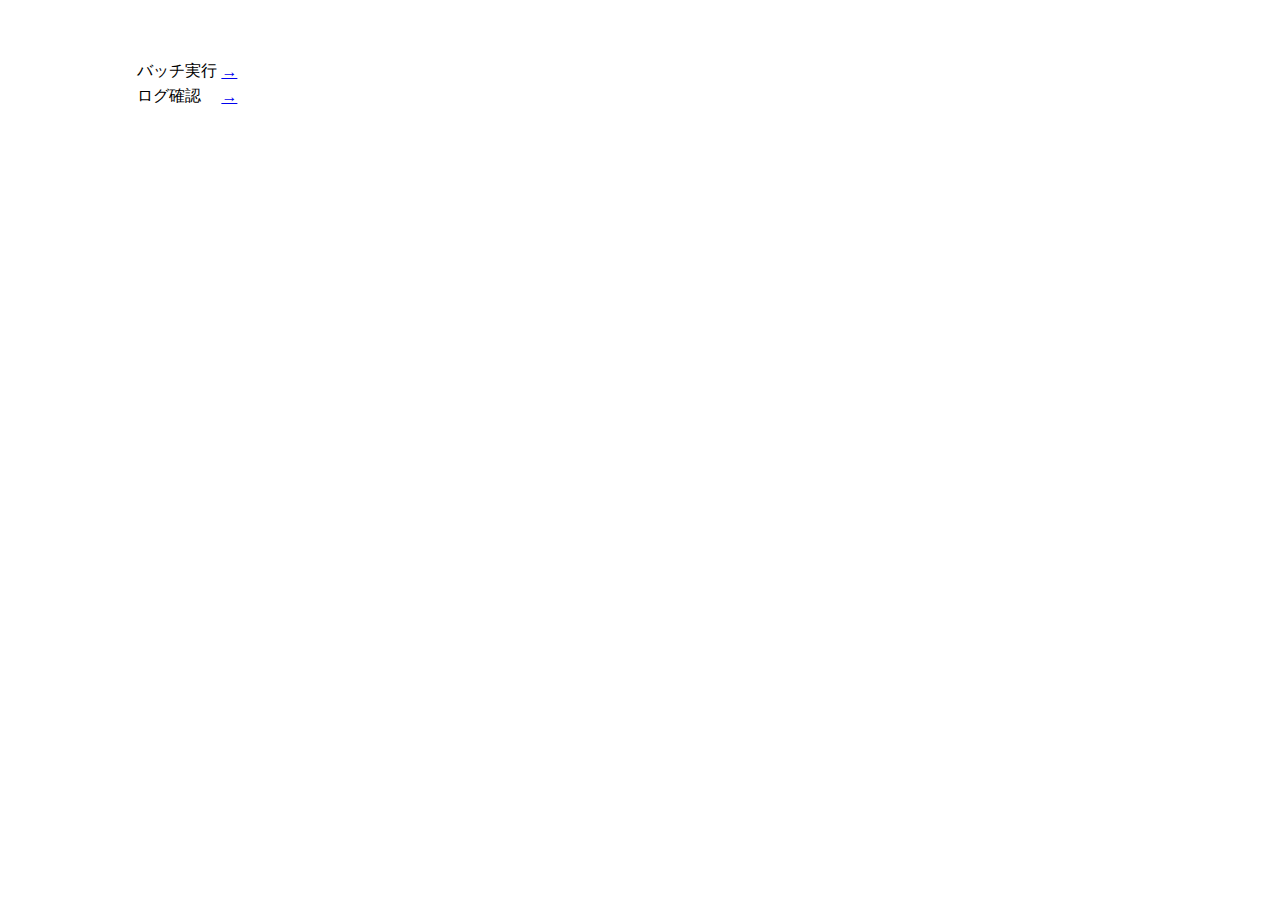
==== src/main/resources/templates/index.html @ b6336cc0 "Add files via upload" ====
<!DOCTYPE html>
<html>
	<head th:include="common :: frag_head">
	</head>
	<body>
		<div style="padding: 50px 10% 50px 10%;">
			<table class="table">
				<tbody>
					<tr>
						<td style="width: 80%">
							バッチ実行
						</td>
						<td style="width: 20%">
							<a type="button" class="btn btn-primary" href="/batch">
								→
							</a>
						</td>
					</tr>
					<tr>
						<td style="width: 80%">
							ログ確認
						</td>
						<td style="width: 20%">
							<a type="button" class="btn btn-primary" href="/log">
								→
							</a>
						</td>
					</tr>
				</tbody>
			</table>
		</div>
	</body>
</html>
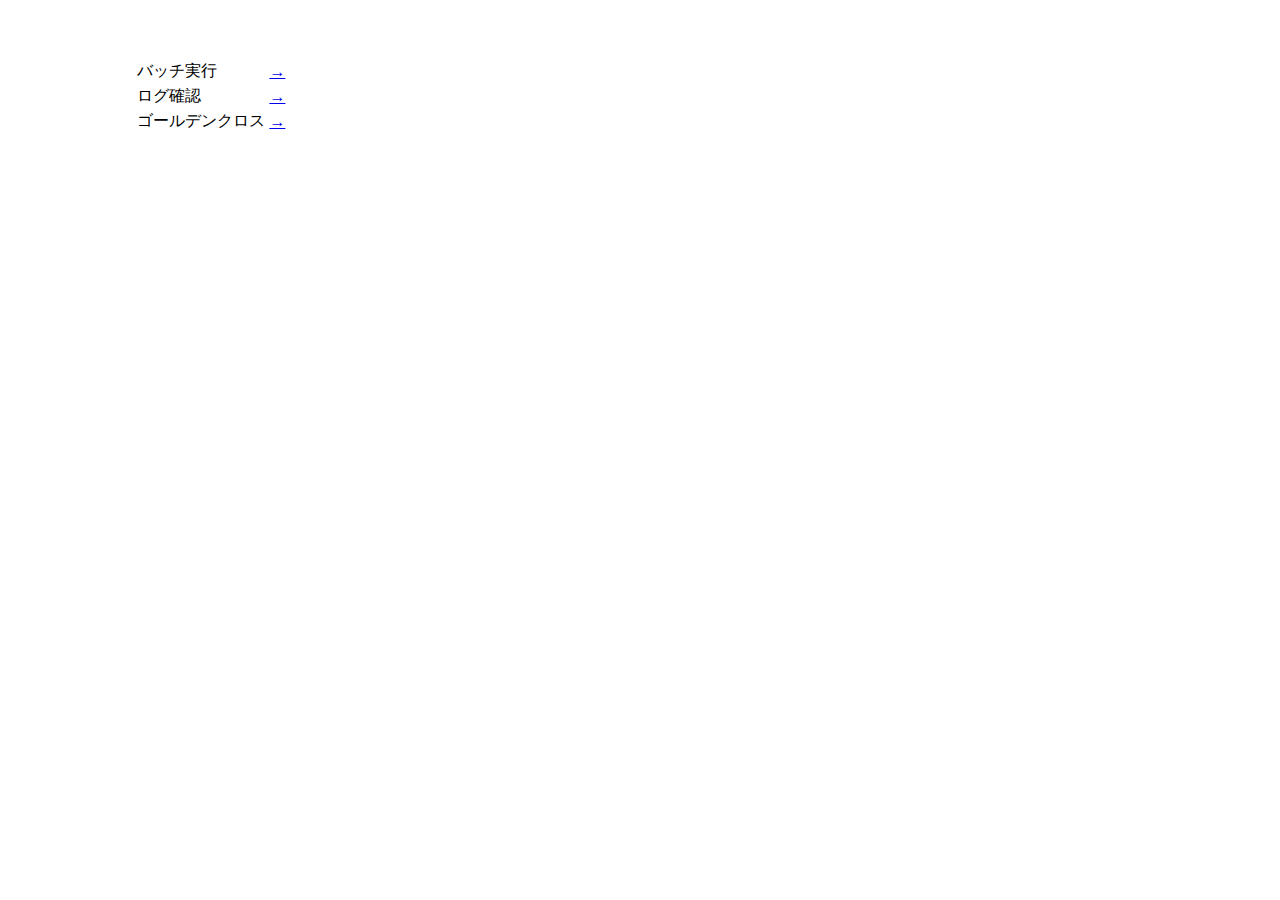
==== commit c3b243af: "edit" ====
--- a/src/main/resources/templates/index.html
+++ b/src/main/resources/templates/index.html
@@ -26,6 +26,16 @@
 							</a>
 						</td>
 					</tr>
+					<tr>
+						<td style="width: 80%">
+							ゴールデンクロス
+						</td>
+						<td style="width: 20%">
+							<a type="button" class="btn btn-primary" href="/cross">
+								→
+							</a>
+						</td>
+					</tr>
 				</tbody>
 			</table>
 		</div>
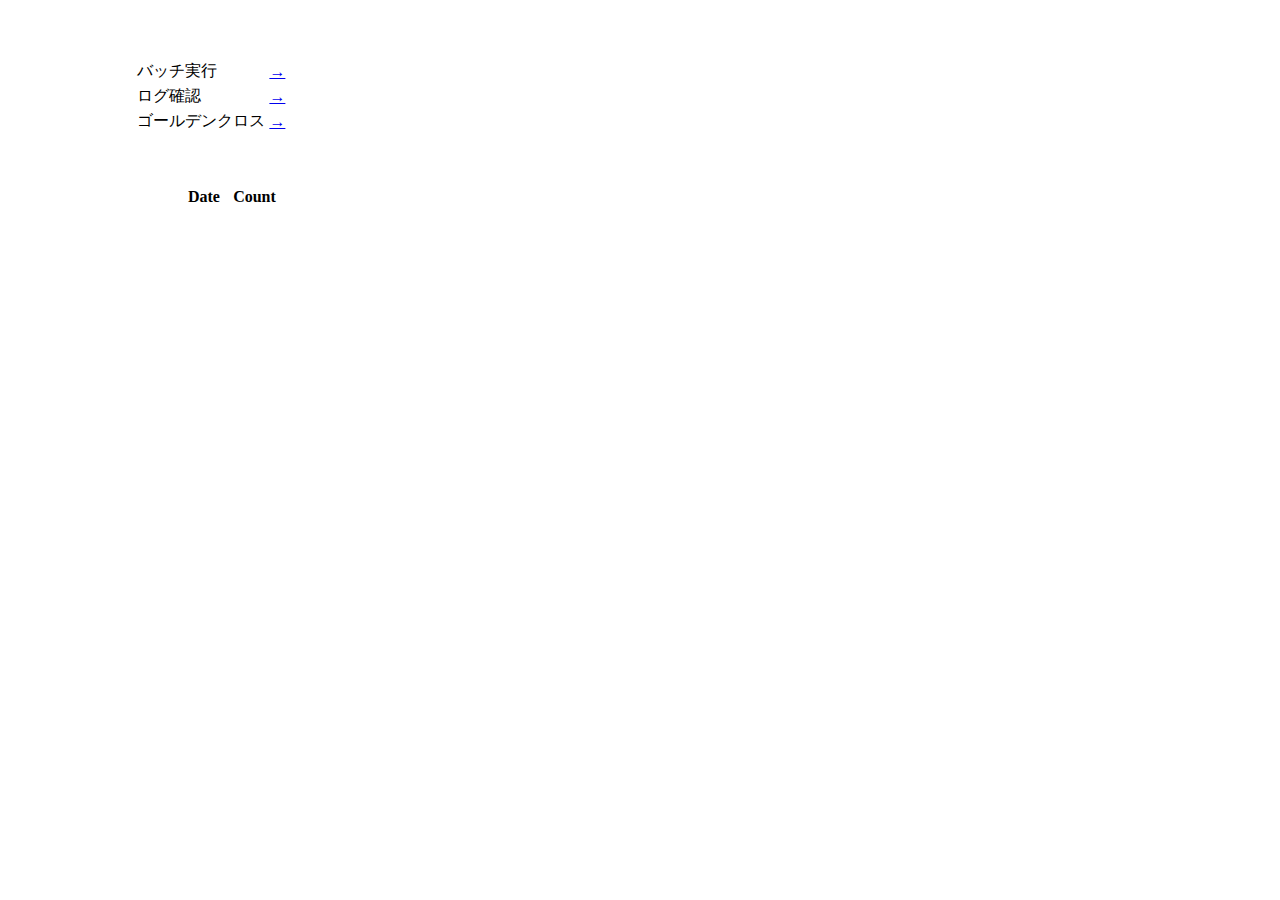
==== commit 81b88f51: "a" ====
--- a/src/main/resources/templates/index.html
+++ b/src/main/resources/templates/index.html
@@ -38,6 +38,24 @@
 					</tr>
 				</tbody>
 			</table>
+			
+			<div style="padding: 50px 5% 50px 5%;">
+				<table class="table">
+					<thead class="thead-dark">
+						<tr>
+							<th scope="col">Date</th>
+							<th scope="col">Count</th>
+						</tr>
+					</thead>
+					<tbody>
+						<tr th:each="count : ${countByPriceDate}">
+							<td style="width: 35%" th:text="${count.priceDate}"></td>
+							<td style="width: 65%" th:text="${count.count}"></td>
+						</tr>
+					</tbody>
+				</table>
+			</div>
+
 		</div>
 	</body>
 </html>